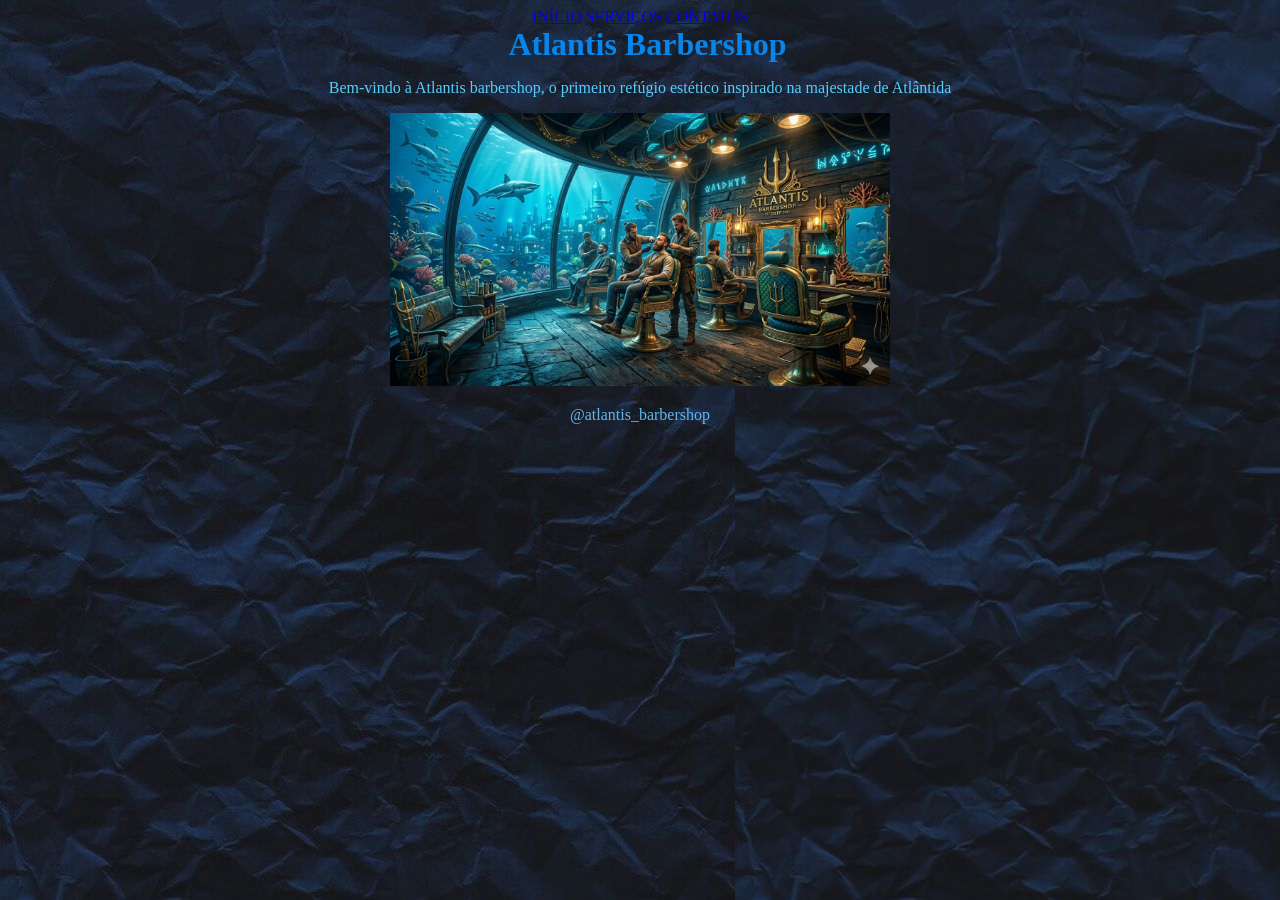
==== index.html @ 7fb1823c "Add files via upload" ====
<!DOCTYPE html>
<html lang="pt-br">
<head>
    <meta charset="UTF-8">
    <meta name="viewport" content="width=device-width, initial-scale=1.0">
    <title>Atlantis Barbershop</title>
    <link rel="stylesheet" href="style-home.css">
</head>
<body>
    <div class="menu">
       <a href="index.html">INÍCIO</a> 
        <a href="servicos.html">SERVIÇOS</a>
       <a href="contatos.html">CONTATOS</a>
    </div>
    <h1>Atlantis Barbershop</h1>
    <p class="naruto"> Bem-vindo à Atlantis barbershop, o primeiro refúgio estético inspirado na majestade de Atlântida</p>
    <img src="atlantisbarbershop.png" alt="">
    <P>@atlantis_barbershop</P>
</body>
</html>
---- style-home.css ----
h1{
    color: rgb(8, 133, 235);
    display: inline;
    margin: 0 0 0 15px;
      
}


body{
    background-image: url("navy\ aesthetic\ __\ dark\ blue\ __\ navy\ nights.jpg"); /*imagem de fundo do site*/
    /*background-color: rgb(183, 230, 214);*/
    text-align: center;
}
img{
    width: 500px;
}
.naruto{
    text-decoration: nome;
    color: rgb(88, 204, 250);
}
footer{
    
}
 p{
    color: rgb(95, 183, 235);
 }
 h1 img {
    width: 150px;
 }

nav a{
    color: rgb(197, 197, 164);
}
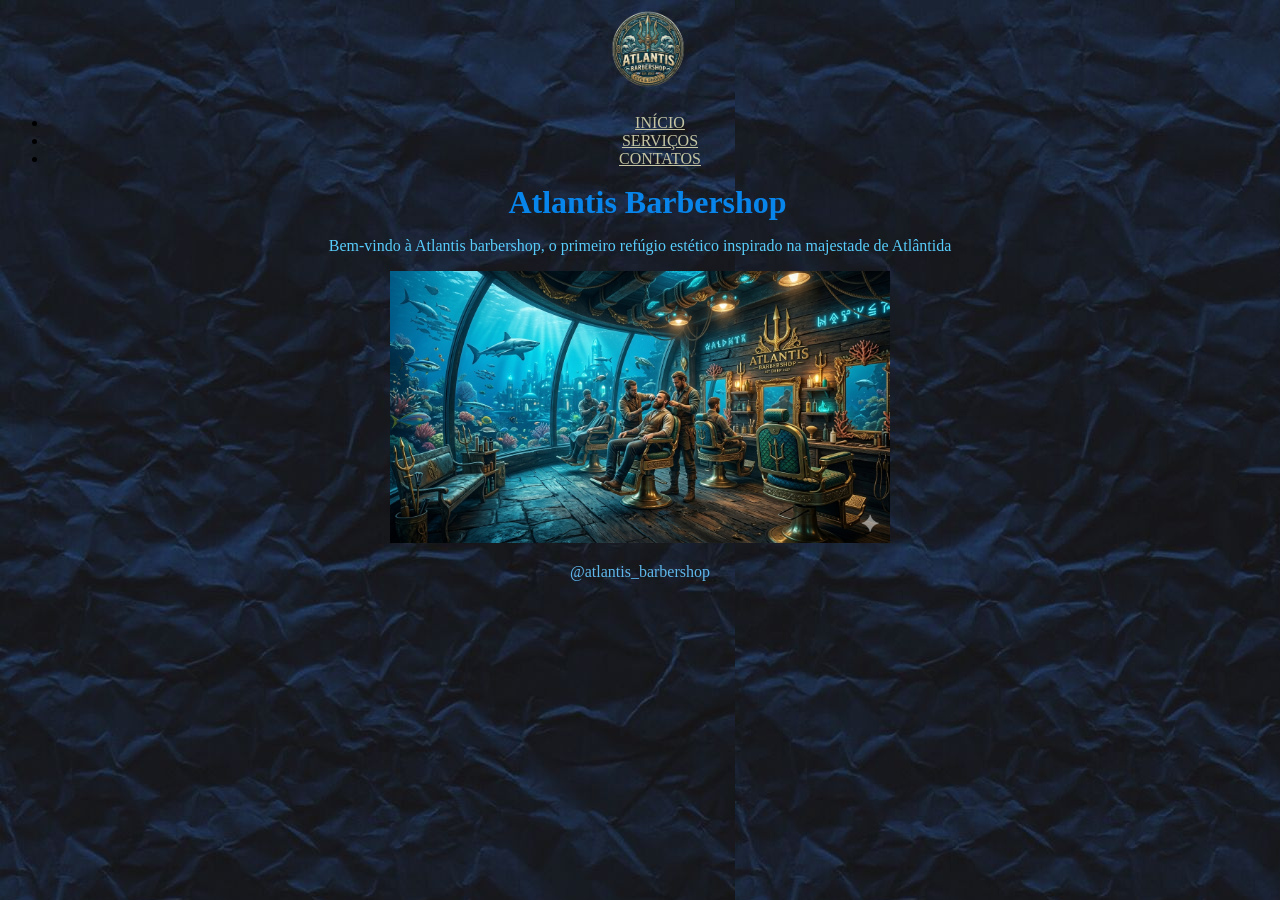
==== commit 7ae9d0fc: "Add files via upload" ====
--- a/index.html
+++ b/index.html
@@ -7,14 +7,26 @@
     <link rel="stylesheet" href="style-home.css">
 </head>
 <body>
-    <div class="menu">
-       <a href="index.html">INÍCIO</a> 
-        <a href="servicos.html">SERVIÇOS</a>
-       <a href="contatos.html">CONTATOS</a>
-    </div>
-    <h1>Atlantis Barbershop</h1>
+  <header>
+         <div class="caixa">
+        <h1><img src="Gemini_Generated_Image_6yi2q6yi2q6yi2q6-removebg-preview.png" alt=""></h1>
+    <nav> 
+        <ul> 
+            <li><a href="index.html">INÍCIO</a></li>
+            <li><a href="servicos.html">SERVIÇOS</a></li>
+            <li><a href="contatos.html">CONTATOS</a></li>
+        </ul>
+    </nav>
+      </div>
+    </header>
+    <main>
+         <h1>Atlantis Barbershop</h1>
     <p class="naruto"> Bem-vindo à Atlantis barbershop, o primeiro refúgio estético inspirado na majestade de Atlântida</p>
     <img src="atlantisbarbershop.png" alt="">
     <P>@atlantis_barbershop</P>
+    </main>
+    <footer>
+        
+    </footer>
 </body>
 </html>
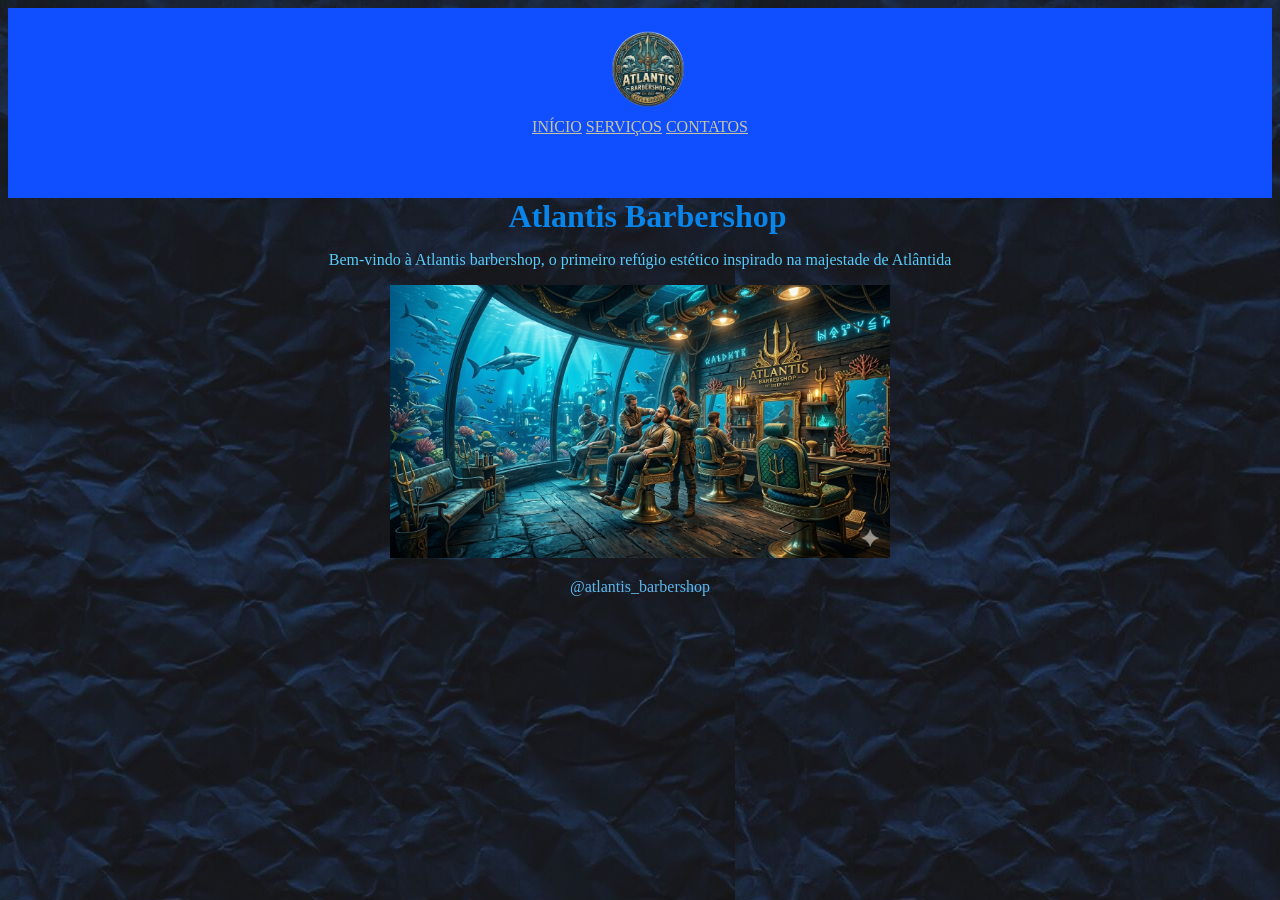
==== commit 78be899f: "atualização do menu" ====
--- a/index.html
+++ b/index.html
@@ -10,23 +10,17 @@
   <header>
          <div class="caixa">
         <h1><img src="Gemini_Generated_Image_6yi2q6yi2q6yi2q6-removebg-preview.png" alt=""></h1>
-    <nav> 
-        <ul> 
-            <li><a href="index.html">INÍCIO</a></li>
-            <li><a href="servicos.html">SERVIÇOS</a></li>
-            <li><a href="contatos.html">CONTATOS</a></li>
-        </ul>
+    <nav class="menu"> 
+            <a href="index.html">INÍCIO</a>
+            <a href="servicos.html">SERVIÇOS</a>
+            <a href="contatos.html">CONTATOS</a>
     </nav>
       </div>
     </header>
-    <main>
          <h1>Atlantis Barbershop</h1>
     <p class="naruto"> Bem-vindo à Atlantis barbershop, o primeiro refúgio estético inspirado na majestade de Atlântida</p>
     <img src="atlantisbarbershop.png" alt="">
     <P>@atlantis_barbershop</P>
-    </main>
-    <footer>
-        
-    </footer>
+    
 </body>
 </html>
--- a/style-home.css
+++ b/style-home.css
@@ -30,4 +30,14 @@
 
 nav a{
     color: rgb(197, 197, 164);
+}
+
+.menu{
+
+}
+
+header{
+     background-color: rgb(15, 79, 255);
+    height: 150px;
+    padding: 20px 0;
 }
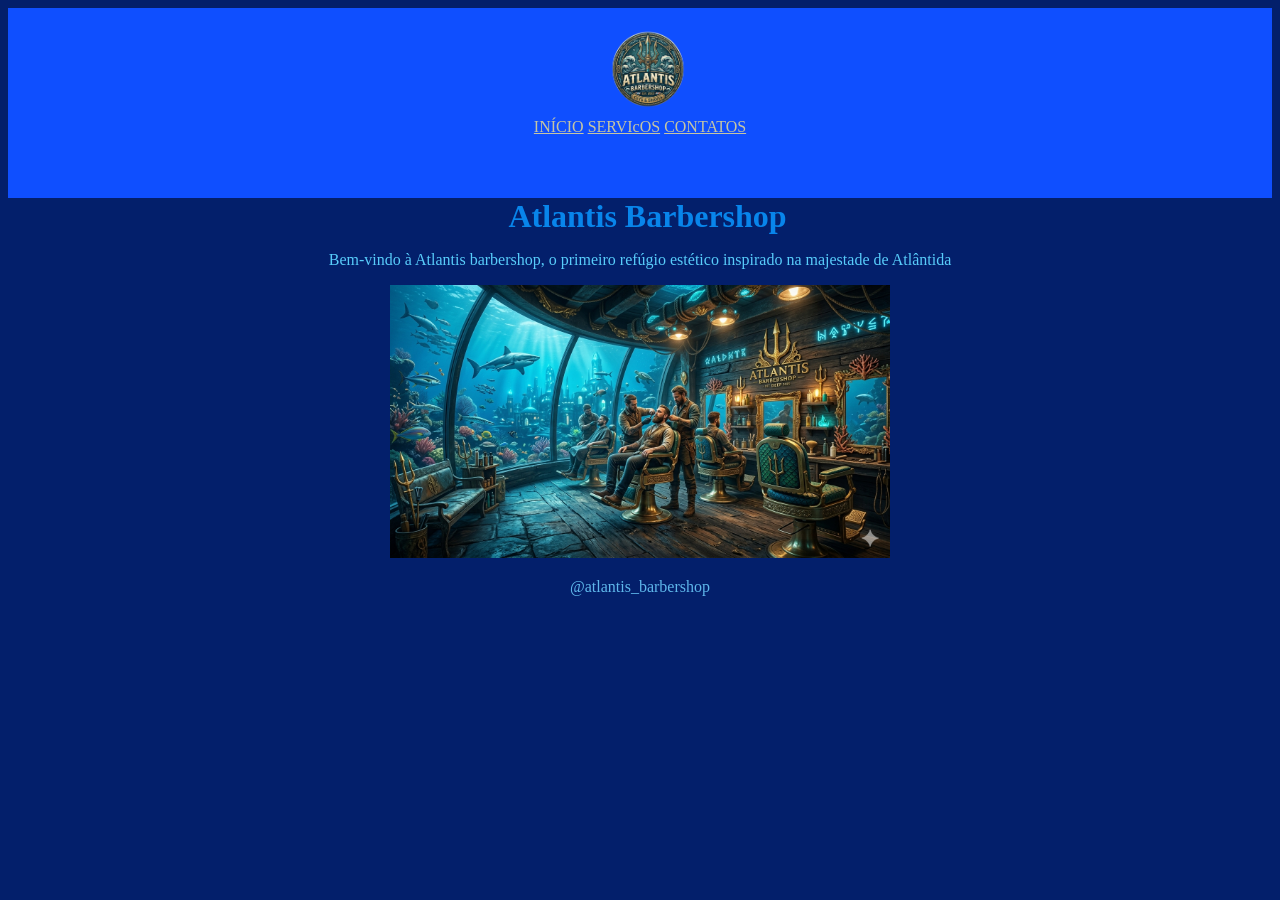
==== commit e6f9964f: "." ====
--- a/index.html
+++ b/index.html
@@ -12,7 +12,7 @@
         <h1><img src="Gemini_Generated_Image_6yi2q6yi2q6yi2q6-removebg-preview.png" alt=""></h1>
     <nav class="menu"> 
             <a href="index.html">INÍCIO</a>
-            <a href="servicos.html">SERVIÇOS</a>
+            <a href="servicos.html">SERVIcOS</a>
             <a href="contatos.html">CONTATOS</a>
     </nav>
       </div>
--- a/style-home.css
+++ b/style-home.css
@@ -7,8 +7,7 @@
 
 
 body{
-    background-image: url("navy\ aesthetic\ __\ dark\ blue\ __\ navy\ nights.jpg"); /*imagem de fundo do site*/
-    /*background-color: rgb(183, 230, 214);*/
+    background-color: rgb(3, 31, 107);
     text-align: center;
 }
 img{
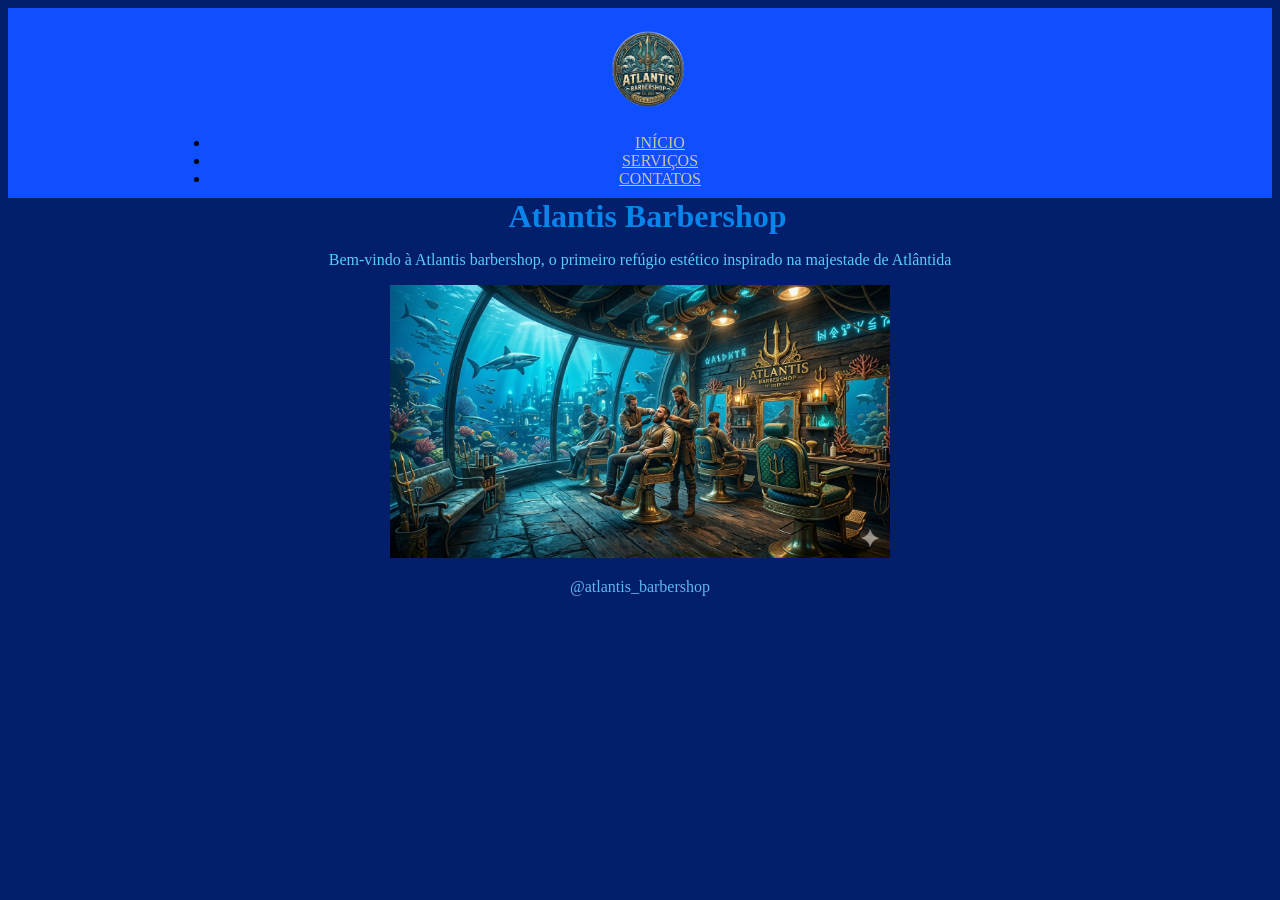
==== commit 64942433: "." ====
--- a/index.html
+++ b/index.html
@@ -10,10 +10,12 @@
   <header>
          <div class="caixa">
         <h1><img src="Gemini_Generated_Image_6yi2q6yi2q6yi2q6-removebg-preview.png" alt=""></h1>
-    <nav class="menu"> 
-            <a href="index.html">INÍCIO</a>
-            <a href="servicos.html">SERVIcOS</a>
-            <a href="contatos.html">CONTATOS</a>
+    <nav> 
+            <ul>
+            <li><a href="index.html">INÍCIO</a></li> 
+            <li><a href="servicos.html">SERVIÇOS</a></li> 
+            <li><a href="contatos.html">CONTATOS</a></li> 
+            </ul>  
     </nav>
       </div>
     </header>
--- a/style-home.css
+++ b/style-home.css
@@ -31,7 +31,10 @@
     color: rgb(197, 197, 164);
 }
 
-.menu{
+.caixa{
+    position: relative;
+    width: 940px;
+    margin: 0 auto;
 
 }
 
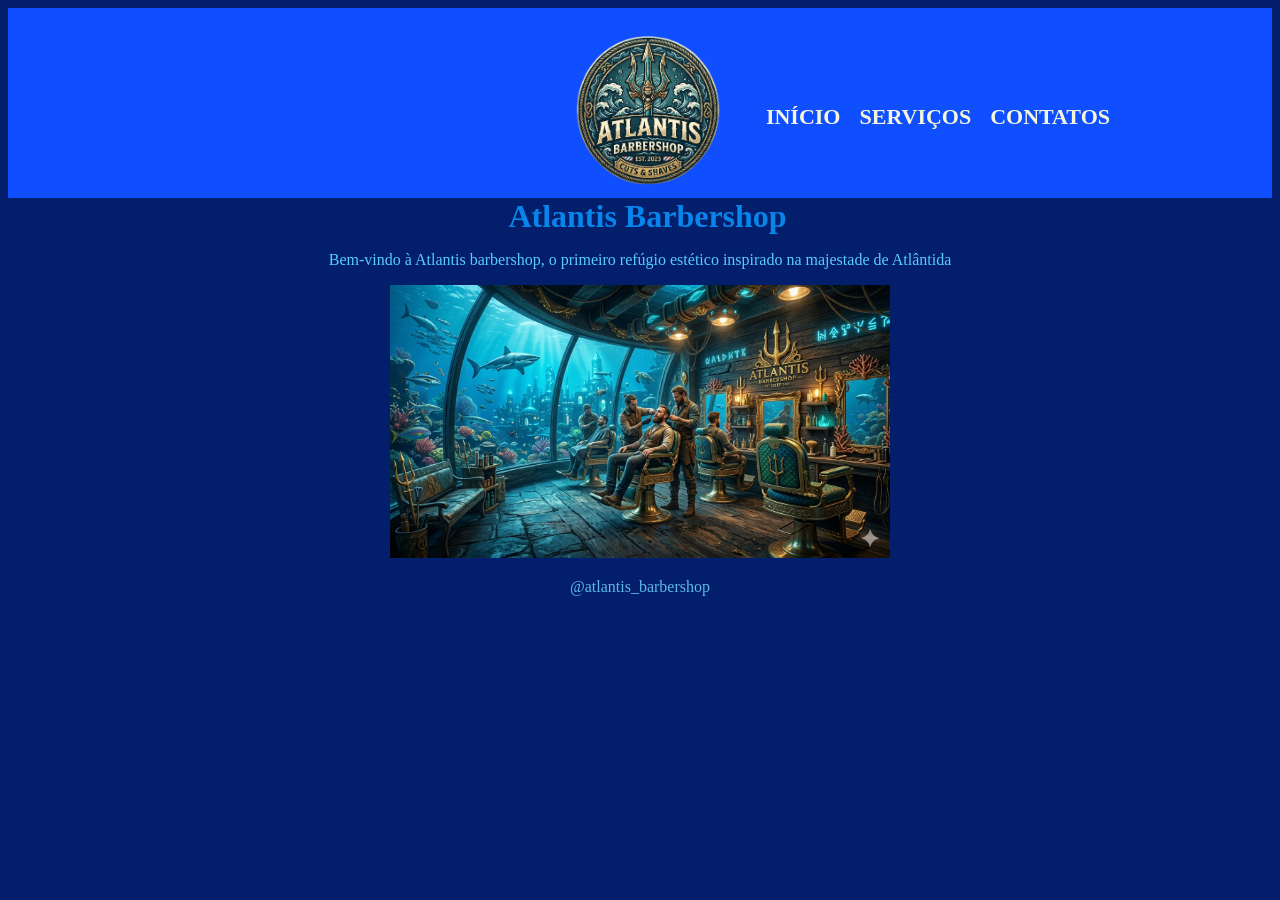
==== commit 24de5350: "." ====
--- a/index.html
+++ b/index.html
@@ -10,14 +10,14 @@
   <header>
          <div class="caixa">
         <h1><img src="Gemini_Generated_Image_6yi2q6yi2q6yi2q6-removebg-preview.png" alt=""></h1>
-    <nav> 
-            <ul>
-            <li><a href="index.html">INÍCIO</a></li> 
-            <li><a href="servicos.html">SERVIÇOS</a></li> 
-            <li><a href="contatos.html">CONTATOS</a></li> 
-            </ul>  
+     <nav> 
+        <ul> 
+            <li><a href="index.html">INÍCIO</a></li>
+            <li><a href="servicos.html">SERVIÇOS</a></li>
+            <li><a href="contatos.html">CONTATOS</a></li>
+        </ul>
     </nav>
-      </div>
+        </div>
     </header>
          <h1>Atlantis Barbershop</h1>
     <p class="naruto"> Bem-vindo à Atlantis barbershop, o primeiro refúgio estético inspirado na majestade de Atlântida</p>
--- a/style-home.css
+++ b/style-home.css
@@ -17,18 +17,24 @@
     text-decoration: nome;
     color: rgb(88, 204, 250);
 }
-footer{
-    
-}
+
  p{
     color: rgb(95, 183, 235);
  }
  h1 img {
-    width: 150px;
+    width: 300px;
  }
-
+nav{
+    position: absolute;
+    top: 60px;
+    right: 0;
+}
 nav a{
-    color: rgb(197, 197, 164);
+    text-decoration: none;
+    text-transform: uppercase;
+    color: beige;
+    font-size: 22px;
+    font-weight: bold;
 }
 
 .caixa{
@@ -42,4 +48,14 @@
      background-color: rgb(15, 79, 255);
     height: 150px;
     padding: 20px 0;
+}
+
+nav li {
+    display: inline;
+    margin: 0 0 0 15px;
+}
+footer{
+    text-align: center;
+    background-color: rgb(15, 79, 255);
+    padding: 40px 0;
 }
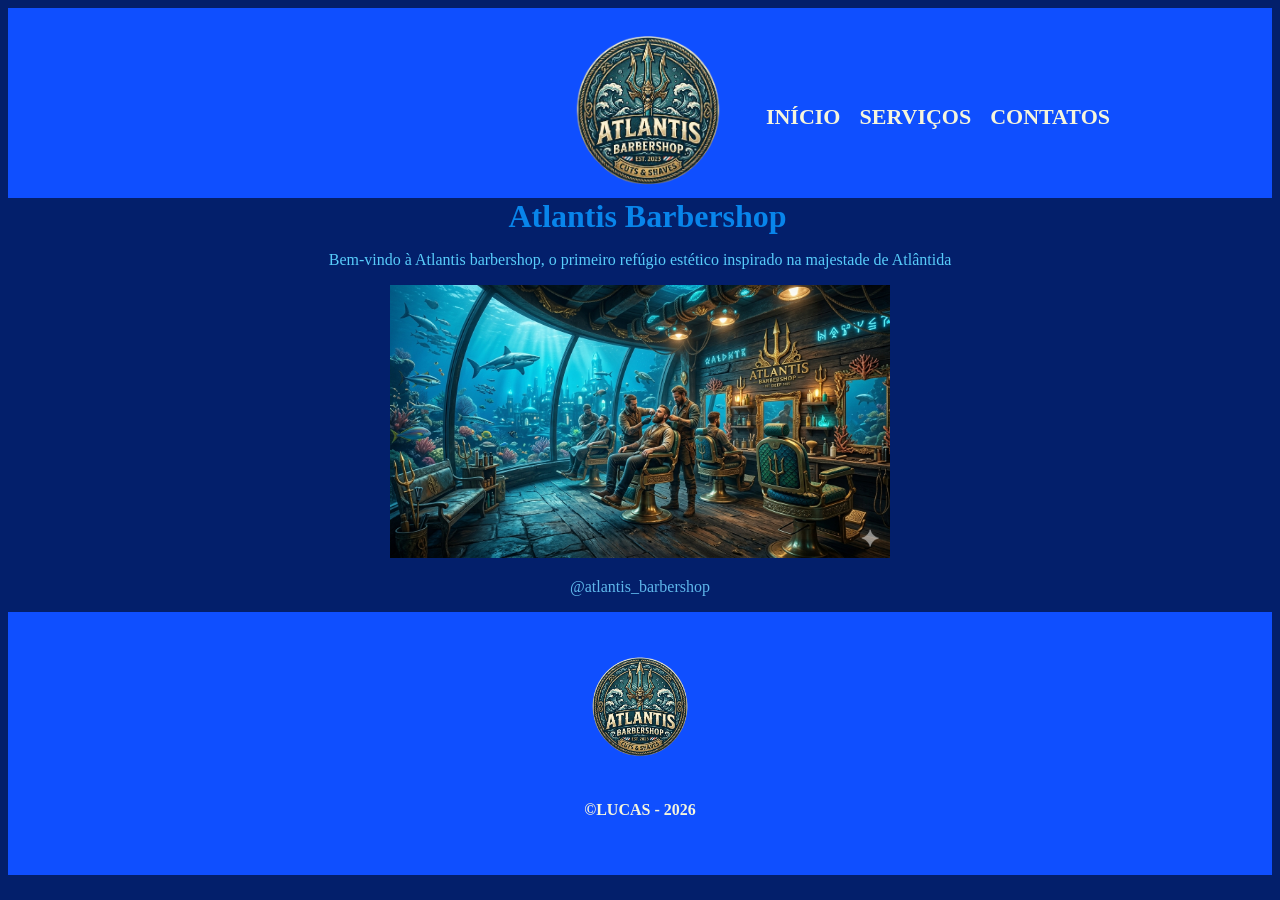
==== commit a2c0bc51: "." ====
--- a/index.html
+++ b/index.html
@@ -23,6 +23,10 @@
     <p class="naruto"> Bem-vindo à Atlantis barbershop, o primeiro refúgio estético inspirado na majestade de Atlântida</p>
     <img src="atlantisbarbershop.png" alt="">
     <P>@atlantis_barbershop</P>
-    
+    <footer>
+        <img src="Gemini_Generated_Image_6yi2q6yi2q6yi2q6-removebg-preview.png" alt="">
+        <P>&copy;LUCAS - 2026</P>
+
+    </footer>
 </body>
 </html>
--- a/style-home.css
+++ b/style-home.css
@@ -58,4 +58,13 @@
     text-align: center;
     background-color: rgb(15, 79, 255);
     padding: 40px 0;
+}
+footer img{
+    width: 200px;
+    margin-bottom: 20px;
+}
+footer p{
+    color: beige;
+    text-transform: uppercase;
+    font-weight: bold;
 }
